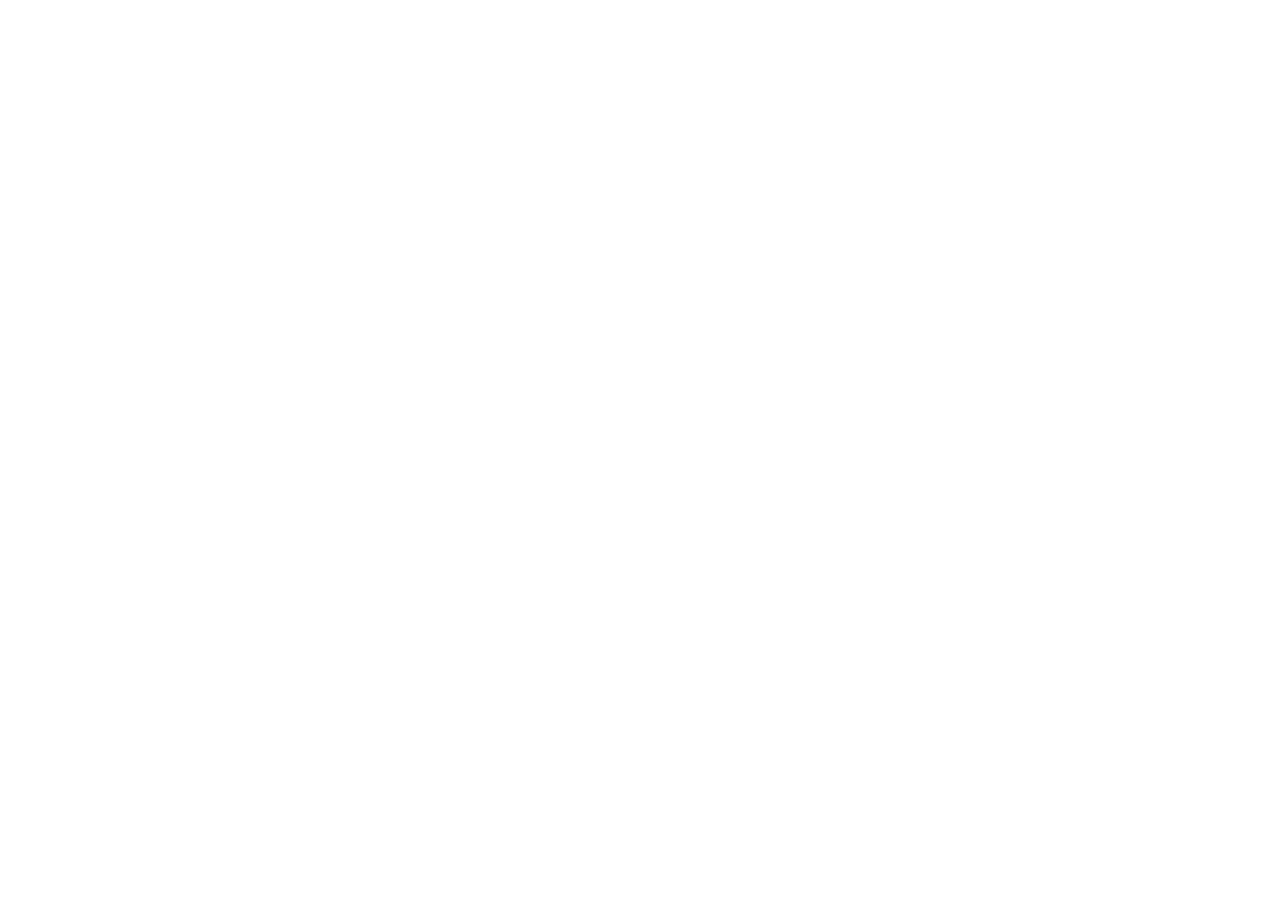
==== index.html @ ad631250 "Estrutura do projeto" ====
<!DOCTYPE html>
<html lang="en">
<head>
    <meta charset="UTF-8">
    <meta http-equiv="X-UA-Compatible" content="IE=edge">
    <meta name="viewport" content="width=device-width, initial-scale=1.0">
    <title>Document</title>
</head>
<body>
    
</body>
</html>
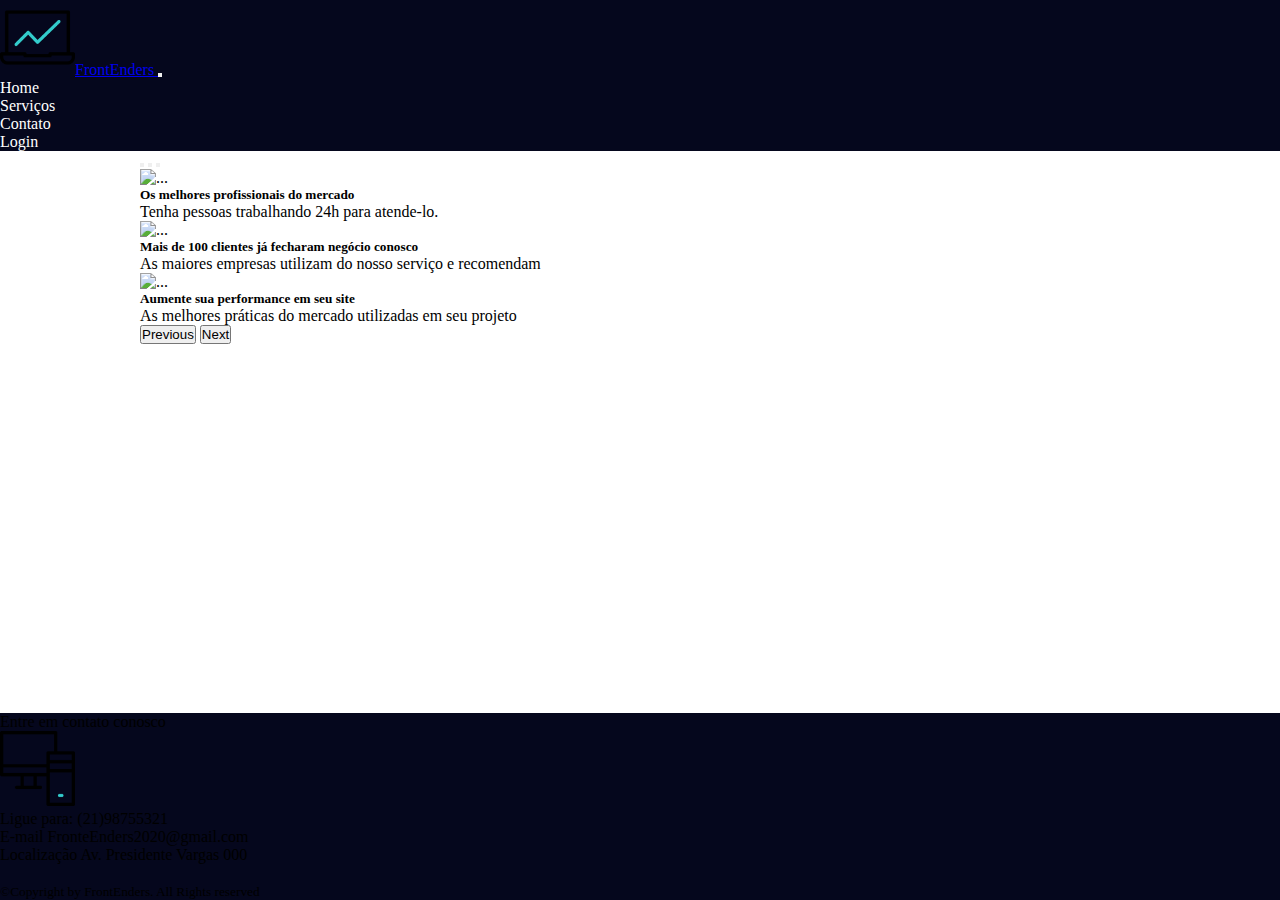
==== commit 38401dcb: "Ajustando paginas com problema no rodapé e link do css" ====
--- a/index.html
+++ b/index.html
@@ -1,12 +1,124 @@
 <!DOCTYPE html>
 <html lang="en">
 <head>
-    <meta charset="UTF-8">
-    <meta http-equiv="X-UA-Compatible" content="IE=edge">
-    <meta name="viewport" content="width=device-width, initial-scale=1.0">
-    <title>Document</title>
+  <meta charset="UTF-8">
+  <meta http-equiv="X-UA-Compatible" content="IE=edge">
+  <meta name="viewport" content="width=device-width, initial-scale=1.0">
+   <!-- CSS only -->
+   <link href="https://cdn.jsdelivr.net/npm/bootstrap@5.2.2/dist/css/bootstrap.min.css" rel="stylesheet"
+   integrity="sha384-Zenh87qX5JnK2Jl0vWa8Ck2rdkQ2Bzep5IDxbcnCeuOxjzrPF/et3URy9Bv1WTRi" crossorigin="anonymous">
+ <link rel="stylesheet" href="./css/home.css">
+
+ <!-- JQuery -->
+ <script src="https://code.jquery.com/jquery-3.6.1.min.js"
+   integrity="sha256-o88AwQnZB+VDvE9tvIXrMQaPlFFSUTR+nldQm1LuPXQ=" crossorigin="anonymous"></script>
+
+ <!-- JavaScript Bundle with Popper -->
+ <script src="https://cdn.jsdelivr.net/npm/bootstrap@5.2.2/dist/js/bootstrap.bundle.min.js"
+   integrity="sha384-OERcA2EqjJCMA+/3y+gxIOqMEjwtxJY7qPCqsdltbNJuaOe923+mo//f6V8Qbsw3"
+   crossorigin="anonymous"></script>
+ <!-- Font Awesome -->
+ <script src="https://kit.fontawesome.com/fb34885149.js" crossorigin="anonymous"></script>
+
+ <!-- Parallax -->
+ <script src="https://cdn.jsdelivr.net/parallax.js/1.4.2/parallax.min.js"></script>
+
+  <title>FrontEnders</title>
 </head>
 <body>
-    
+ <!-- Barra de Navegação -->
+  <nav class="navbar navbar-expand-lg navbar-dark bg-azul">
+    <div class="container-fluid">
+      <a class="navbar-brand" href="#">
+        <img src="./img/computador-portatil.png" class="logo" alt="">FrontEnders
+      </a>
+      <button class="navbar-toggler" type="button" data-bs-toggle="collapse" data-bs-target="#navbarNav" aria-controls="navbarNav" aria-expanded="false" aria-label="Toggle navigation">
+        <span class="navbar-toggler-icon"></span>
+      </button>
+      <div class="collapse navbar-collapse" id="navbarNav">
+        <ul class="navbar-nav ms-auto">
+          <li class="nav-item">
+            <a class="nav-link active" aria-current="page" href="./index.html">Home</a>
+          </li>
+          <li class="nav-item">
+            <a class="nav-link" href="./html/services.html">Serviços</a>
+          </li>
+          <li class="nav-item">
+            <a class="nav-link" href="./html/contact.html">Contato</a>
+          </li>
+          <li class="nav-item">
+            <a class="nav-link" href="./html/login.html">Login</a>
+          </li>
+        </ul>
+      </div>
+    </div>
+  </nav>
+<!-- Area do Conteudo -->
+<div id="area-carousel">
+  <div id="carouselExampleDark" class="carousel carousel-dark slide" data-bs-ride="true">
+    <div class="carousel-indicators">
+      <button type="button" data-bs-target="#carouselExampleDark" data-bs-slide-to="0" class="active" aria-current="true" aria-label="Slide 1"></button>
+      <button type="button" data-bs-target="#carouselExampleDark" data-bs-slide-to="1" aria-label="Slide 2"></button>
+      <button type="button" data-bs-target="#carouselExampleDark" data-bs-slide-to="2" aria-label="Slide 3"></button>
+    </div>
+    <div class="carousel-inner">
+      <div class="carousel-item active" data-bs-interval="2000">
+        <img src="./img/homem_digitando.jpg" class="d-block w-100 imagem-carousel" alt="...">
+        <div class="carousel-caption d-none d-md-block text-light">
+          <h5>Os melhores profissionais do mercado</h5>
+          <p>Tenha pessoas trabalhando 24h para atende-lo.</p>
+        </div>
+      </div>
+      <div class="carousel-item " data-bs-interval="2000">
+        <img src="./img/negocios.jpg " class="d-block w-100 imagem-carousel" alt="...">
+        <div class="carousel-caption d-none d-md-block text-light">
+          <h5>Mais de 100 clientes já fecharam negócio conosco</h5>
+          <p>As maiores empresas utilizam do nosso serviço e recomendam</p>
+        </div>
+      </div>
+      <div class="carousel-item " data-bs-interval="2000">
+        <img src="./img/computador_azul.jpg " class="d-block w-100 imagem-carousel" alt="...">
+        <div class="carousel-caption d-none d-md-block text-light">
+          <h5>Aumente sua performance em seu site</h5>
+          <p>As melhores práticas do mercado utilizadas em seu projeto</p>
+        </div>
+      </div>
+    </div>
+    <button class="carousel-control-prev" type="button" data-bs-target="#carouselExampleDark" data-bs-slide="prev">
+      <span class="carousel-control-prev-icon" aria-hidden="true"></span>
+      <span class="visually-hidden">Previous</span>
+    </button>
+    <button class="carousel-control-next" type="button" data-bs-target="#carouselExampleDark" data-bs-slide="next">
+      <span class="carousel-control-next-icon" aria-hidden="true"></span>
+      <span class="visually-hidden">Next</span>
+    </button>
+  </div>
+  
+</div>
+
+  <!-- <nav class="navbar fixed-bottom navbar-dark bg-dark nav-bottom"> -->
+<!-- Area do rodapé -->
+  <footer class="py-4 mt-5 bg-azul fixarRodape">
+    <div class="container text-light text-center">
+      
+      <p class="display-6 mb-3"> Entre em contato conosco</p>
+      <div class="row">
+        <img src="./img/computador.png" class="logo" alt="">
+        <div class="col">
+         
+          Ligue para: (21)98755321
+        </div>
+        <div class="col">
+          E-mail FronteEnders2020@gmail.com
+
+        </div>
+        <div class="col">
+          Localização Av. Presidente Vargas 000
+        </div>
+      </div>
+      <br>
+      <small class="text-white-50">&copy;Copyright by FrontEnders. All Rights reserved</small>
+    </div>
+  </footer>  
 </body>
 </html>--- a/css/home.css
+++ b/css/home.css
@@ -0,0 +1,55 @@
+/* CSS da barra de navegação e também conteudo da pagina HOME */
+*{
+    padding: 0;
+    margin: 0;
+    box-sizing: border-box;
+    
+  }
+  body{
+    min-height: 100%;
+    /* border: 2px solid green; */
+  }
+  footer{
+    /* border: 2px solid red; */
+    bottom: 0;
+    width: 100%;
+  }
+  .bg-azul{
+    background-color: #05071d;
+  }
+  
+  .nav-link{
+    text-decoration: none;
+    color: white;
+  }
+  
+  .logo{
+    width: 75px;
+    height: 75px;;
+  }
+  /* footer{
+    border: 2px solid greenyellow;
+  }
+  footer .row{
+    border: 2px solid greenyellow;
+  } */
+  
+  
+  .imagem-carousel{
+    width: 1000px;
+    height: 500px;
+  }
+  
+  #area-carousel{
+    width: 1000px;
+    height: 500px;
+    margin: auto;
+   
+  }
+  
+  .fixarRodape{
+    bottom: 0;
+    /* border: 2px solid green; */
+    position: fixed;
+    width: 100%;
+  }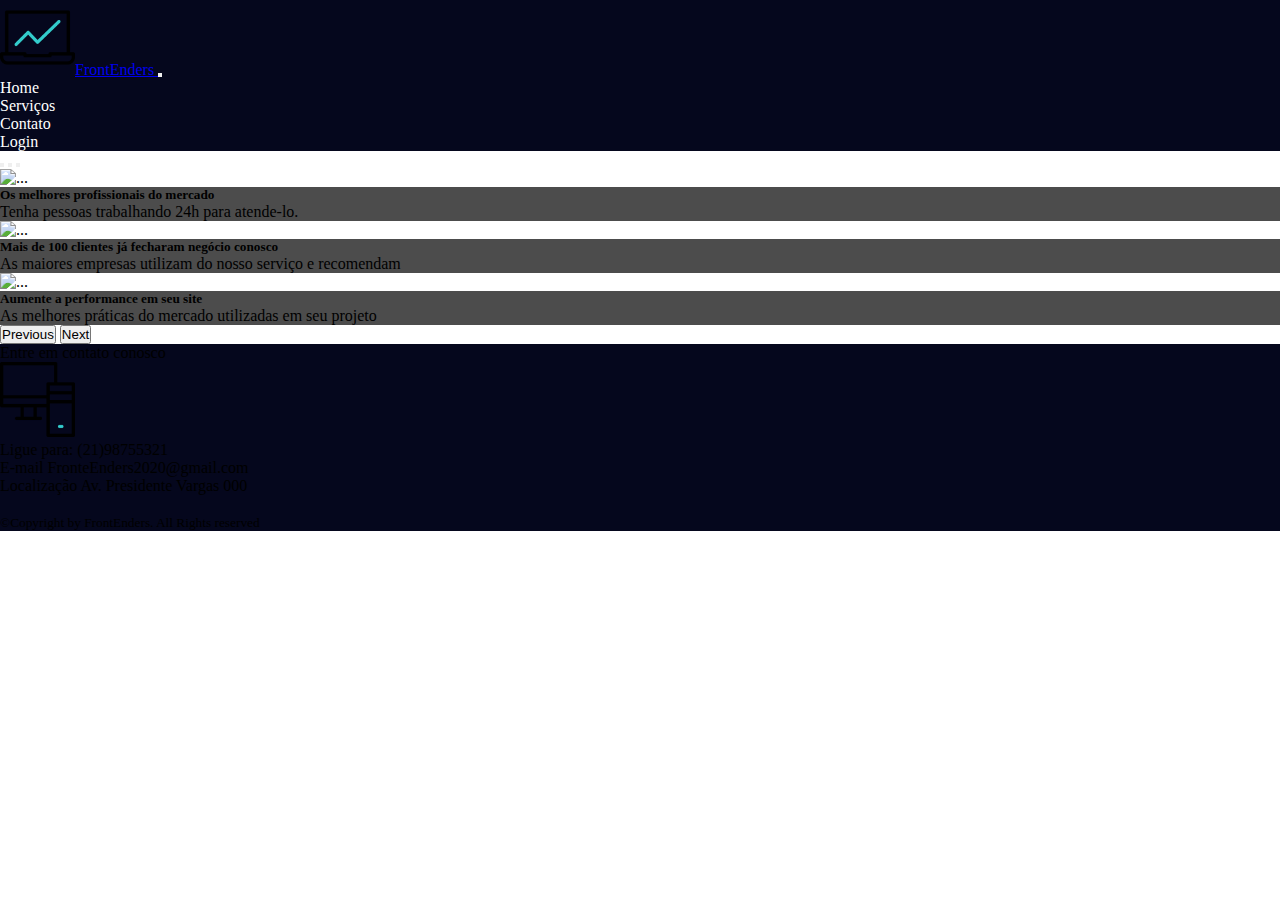
==== commit 2d701d43: "corrigindo alguns erros no rodapé" ====
--- a/index.html
+++ b/index.html
@@ -79,7 +79,7 @@
       <div class="carousel-item " data-bs-interval="2000">
         <img src="./img/computador_azul.jpg " class="d-block w-100 imagem-carousel" alt="...">
         <div class="carousel-caption d-none d-md-block text-light">
-          <h5>Aumente sua performance em seu site</h5>
+          <h5>Aumente a performance em seu site</h5>
           <p>As melhores práticas do mercado utilizadas em seu projeto</p>
         </div>
       </div>
--- a/css/home.css
+++ b/css/home.css
@@ -38,18 +38,24 @@
   .imagem-carousel{
     width: 1000px;
     height: 500px;
+    
+    /* border: 2px solid blue; */
   }
   
   #area-carousel{
-    width: 1000px;
-    height: 500px;
+    width: 100%;
+    height: auto;
     margin: auto;
+    /* border: 2px solid red; */
    
   }
   
   .fixarRodape{
     bottom: 0;
     /* border: 2px solid green; */
-    position: fixed;
     width: 100%;
+  }
+  .carousel-caption{
+    
+    background-color: rgba(0, 0, 0, 0.7);
   }